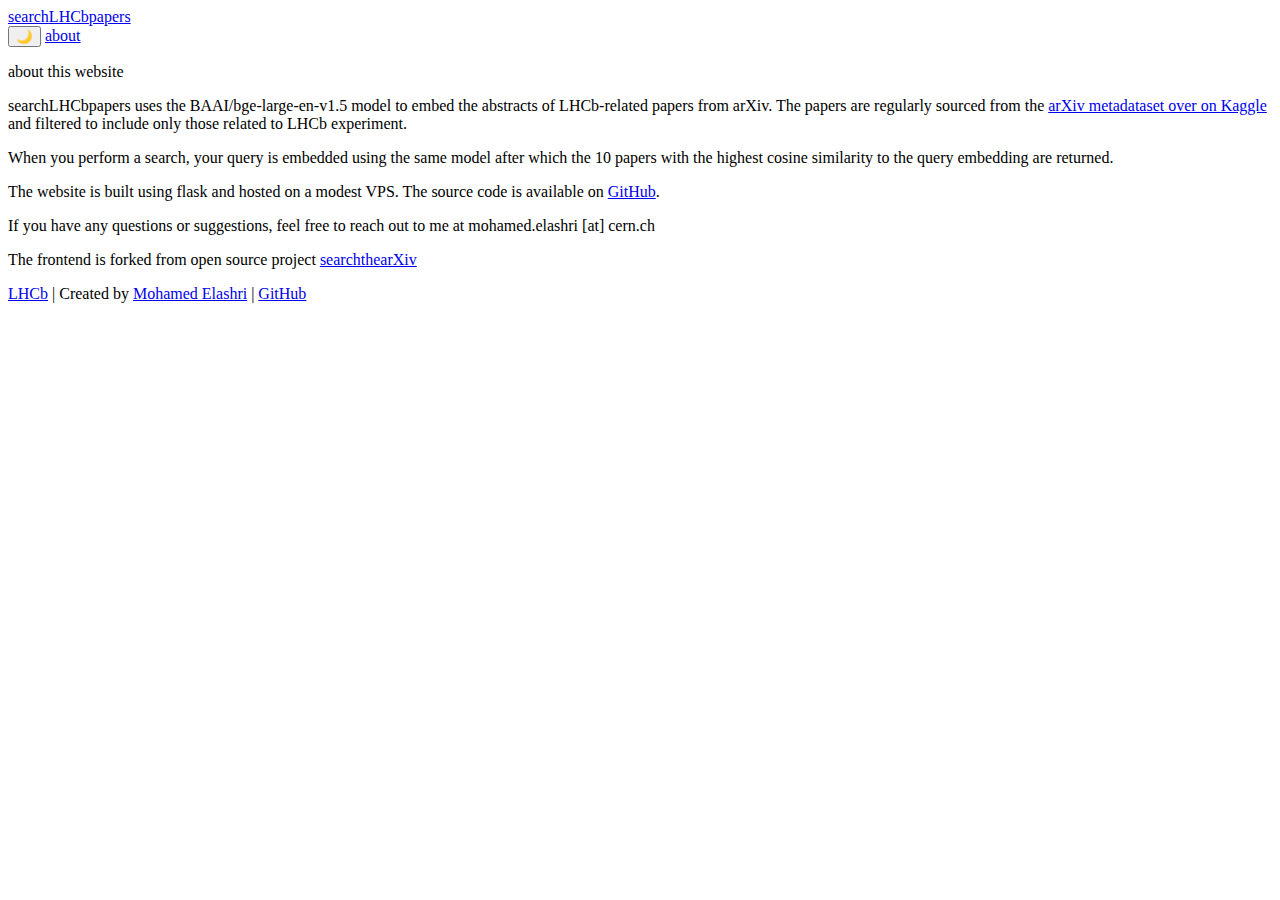
==== website/templates/about.html @ 529168d9 "Add initial website files including robots.txt, requirements, SVG icons, and about page" ====
<!DOCTYPE html>
<html lang="en">
    <head>
        <!-- Basic Meta Tags -->
        <meta charset="UTF-8">
        <meta http-equiv="Content-Type" content="text/html; charset=UTF-8">
        <meta name="viewport" content="width=device-width, initial-scale=1, viewport-fit=cover">
        
        <!-- Primary Meta Tags -->
        <title>About LHCb Papers Search | How Our Semantic Search Works</title>
        <meta name="title" content="About LHCb Papers Search | How Our Semantic Search Works">
        <meta name="description" content="Learn how LHCb Papers Search uses BAAI/bge-large-en-v1.5 model to provide semantic search capabilities for LHCb experiment research papers from arXiv.">
        <meta name="keywords" content="LHCb search, semantic search, BAAI/bge-large-en-v1.5, arxiv papers, CERN research, particle physics search">
        <meta name="author" content="Mohamed Elashri">
        <meta name="language" content="English">
        <meta name="robots" content="index, follow">
    
        <!-- Open Graph / Facebook -->
        <meta property="og:type" content="website">
        <meta property="og:url" content="https://lhcbfinder.net/about">
        <meta property="og:title" content="About LHCb Papers Search | How Our Semantic Search Works">
        <meta property="og:description" content="Learn how LHCb Papers Search uses BAAI/bge-large-en-v1.5 model to provide semantic search capabilities for LHCb experiment research papers from arXiv.">
        <meta property="og:image" content="https://lhcbfinder.net/static/favicon.png">
    
        <!-- Twitter -->
        <meta property="twitter:card" content="summary_large_image">
        <meta property="twitter:url" content="https://lhcbfinder.net/about">
        <meta property="twitter:title" content="About LHCb Papers Search | How Our Semantic Search Works">
        <meta property="twitter:description" content="Learn how LHCb Papers Search uses BAAI/bge-large-en-v1.5 model to provide semantic search capabilities for LHCb experiment research papers from arXiv.">
        <meta property="twitter:image" content="https://lhcbfinder.net/static/favicon.png">
    
        <!-- Canonical URL -->
        <link rel="canonical" href="https://lhcbfinder.net/about">
    
        <!-- Favicon -->
        <link rel="icon" type="image/x-icon" href="static/favicon.png">
    
        <!-- Stylesheets -->
        <link rel="stylesheet" type="text/css" href="static/styles.css">
        <link rel="preconnect" href="https://fonts.googleapis.com">
        <link rel="preconnect" href="https://fonts.gstatic.com" crossorigin>
        <link href="https://fonts.googleapis.com/css2?family=Roboto+Mono:wght@400;500&family=Roboto:wght@300;400;500&display=swap" rel="stylesheet">
    
        <!-- Scripts -->
        <script src="https://ajax.googleapis.com/ajax/libs/jquery/3.3.1/jquery.min.js" crossorigin="anonymous"></script>
        <script src="/static/script.js"></script>
    
        <!-- JSON-LD Structured Data -->
        <script type="application/ld+json">
        {
            "@context": "https://schema.org",
            "@type": "AboutPage",
            "name": "About LHCb Papers Search",
            "url": "https://lhcbfinder.net/about",
            "description": "Learn how LHCb Papers Search uses BAAI/bge-large-en-v1.5 model to provide semantic search capabilities for LHCb experiment research papers from arXiv.",
            "mainEntity": {
                "@type": "WebSite",
                "name": "LHCb Papers Search",
                "url": "https://lhcbfinder.net",
                "author": {
                    "@type": "Person",
                    "name": "Mohamed Elashri",
                    "url": "https://melashri.net"
                }
            }
        }
        </script>
    </head>

<body>
    <div id="header">
        <a id="logo" href="/">
            <span class="black">search</span><span class="gray">LHCb</span><span class="red">papers</span>
        </a>
        <div id="right_header">
            <button class="theme-toggle" onclick="toggleTheme()">
                <span class="theme-toggle-text">🌙</span>
            </button>
            <a class="header_link" href="about"><span class="black">about</span></a>
        </div>
    </div>
    <div id="container">
        <p id="about_title" class="black">about this website</p>
        <p class="about_text black"><span class="black">search</span><span class="gray">LHCb</span><span class="red">papers</span> uses the <span class="code">BAAI/bge-large-en-v1.5</span> model to embed the abstracts of LHCb-related papers from arXiv. The papers are regularly sourced from the <a href="https://www.kaggle.com/datasets/Cornell-University/arxiv" target="_blank">arXiv metadataset over on Kaggle</a> and filtered to include only those related to LHCb experiment.</p>
        <p class="about_text black">When you perform a search, your query is embedded using the same model after which the 10 papers with the highest cosine similarity to the query embedding are returned.</p>
        <p class="about_text black">The website is built using flask and hosted on a modest VPS. The source code is available on <a href="https://github.com/MohamedElashri/lhcb-search" target="_blank">GitHub</a>.</p>
        <p class="about_text black">If you have any questions or suggestions, feel free to reach out to me at mohamed.elashri [at] cern.ch </p>
        <p class="about_text black">The frontend is forked from open source project  <a href="https://github.com/augustwester/searchthearxiv" target="_blank">searchthearXiv</a></p>

    </div>
    <footer class="footer">
        <a href="https://lhcb.web.cern.ch/" target="_blank">LHCb</a>
        <span>|</span>
        <span>Created by <a href="https://melashri.net" target="_blank">Mohamed Elashri</a></span>
        <span>|</span>
        <a href="https://github.com/MohamedElashri/lhcbfinder" target="_blank">GitHub</a>
    </footer>
</body>
</html>
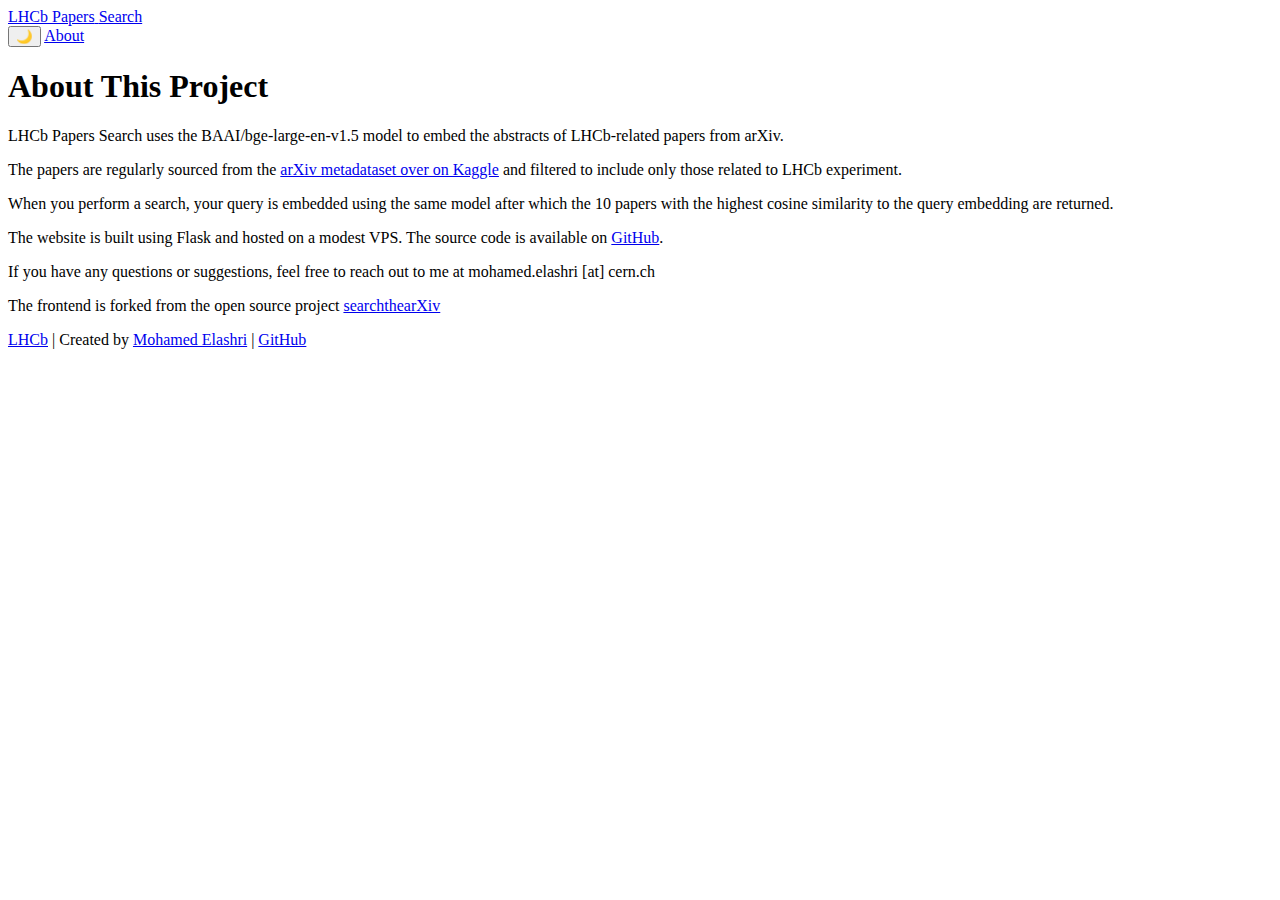
==== commit aa8f0922: "Refactor HTML structure in index.html and about.html for improved readability and styling" ====
--- a/website/templates/about.html
+++ b/website/templates/about.html
@@ -70,24 +70,56 @@
 <body>
     <div id="header">
         <a id="logo" href="/">
-            <span class="black">search</span><span class="gray">LHCb</span><span class="red">papers</span>
+            <span style="color: var(--cern-blue)">LHCb</span>
+            <span style="color: var(--cern-red)">Papers</span>
+            <span style="color: var(--text-color)">Search</span>
         </a>
         <div id="right_header">
             <button class="theme-toggle" onclick="toggleTheme()">
                 <span class="theme-toggle-text">🌙</span>
             </button>
-            <a class="header_link" href="about"><span class="black">about</span></a>
+            <a class="header_link" href="about">About</a>
         </div>
     </div>
     <div id="container">
-        <p id="about_title" class="black">about this website</p>
-        <p class="about_text black"><span class="black">search</span><span class="gray">LHCb</span><span class="red">papers</span> uses the <span class="code">BAAI/bge-large-en-v1.5</span> model to embed the abstracts of LHCb-related papers from arXiv. The papers are regularly sourced from the <a href="https://www.kaggle.com/datasets/Cornell-University/arxiv" target="_blank">arXiv metadataset over on Kaggle</a> and filtered to include only those related to LHCb experiment.</p>
-        <p class="about_text black">When you perform a search, your query is embedded using the same model after which the 10 papers with the highest cosine similarity to the query embedding are returned.</p>
-        <p class="about_text black">The website is built using flask and hosted on a modest VPS. The source code is available on <a href="https://github.com/MohamedElashri/lhcb-search" target="_blank">GitHub</a>.</p>
-        <p class="about_text black">If you have any questions or suggestions, feel free to reach out to me at mohamed.elashri [at] cern.ch </p>
-        <p class="about_text black">The frontend is forked from open source project  <a href="https://github.com/augustwester/searchthearxiv" target="_blank">searchthearXiv</a></p>
-
+        <h1 id="about_title">About This Project</h1>
+        
+        <div class="about-content">
+            <p class="about_text">
+                <span style="color: var(--cern-blue)">LHCb</span>
+                <span style="color: var(--cern-red)">Papers</span>
+                <span style="color: var(--text-color)">Search</span> 
+                uses the <span class="code">BAAI/bge-large-en-v1.5</span> model to embed the abstracts of LHCb-related papers from arXiv.
+            </p>
+            
+            <p class="about_text">
+                The papers are regularly sourced from the 
+                <a href="https://www.kaggle.com/datasets/Cornell-University/arxiv" target="_blank">arXiv metadataset over on Kaggle</a> 
+                and filtered to include only those related to LHCb experiment.
+            </p>
+            
+            <p class="about_text">
+                When you perform a search, your query is embedded using the same model after which the 10 papers 
+                with the highest cosine similarity to the query embedding are returned.
+            </p>
+            
+            <p class="about_text">
+                The website is built using Flask and hosted on a modest VPS. The source code is available on 
+                <a href="https://github.com/MohamedElashri/lhcbfinder" target="_blank">GitHub</a>.
+            </p>
+            
+            <p class="about_text">
+                If you have any questions or suggestions, feel free to reach out to me at 
+                mohamed.elashri [at] cern.ch
+            </p>
+            
+            <p class="about_text">
+                The frontend is forked from the open source project 
+                <a href="https://github.com/augustwester/searchthearxiv" target="_blank">searchthearXiv</a>
+            </p>
+        </div>
     </div>
+    
     <footer class="footer">
         <a href="https://lhcb.web.cern.ch/" target="_blank">LHCb</a>
         <span>|</span>
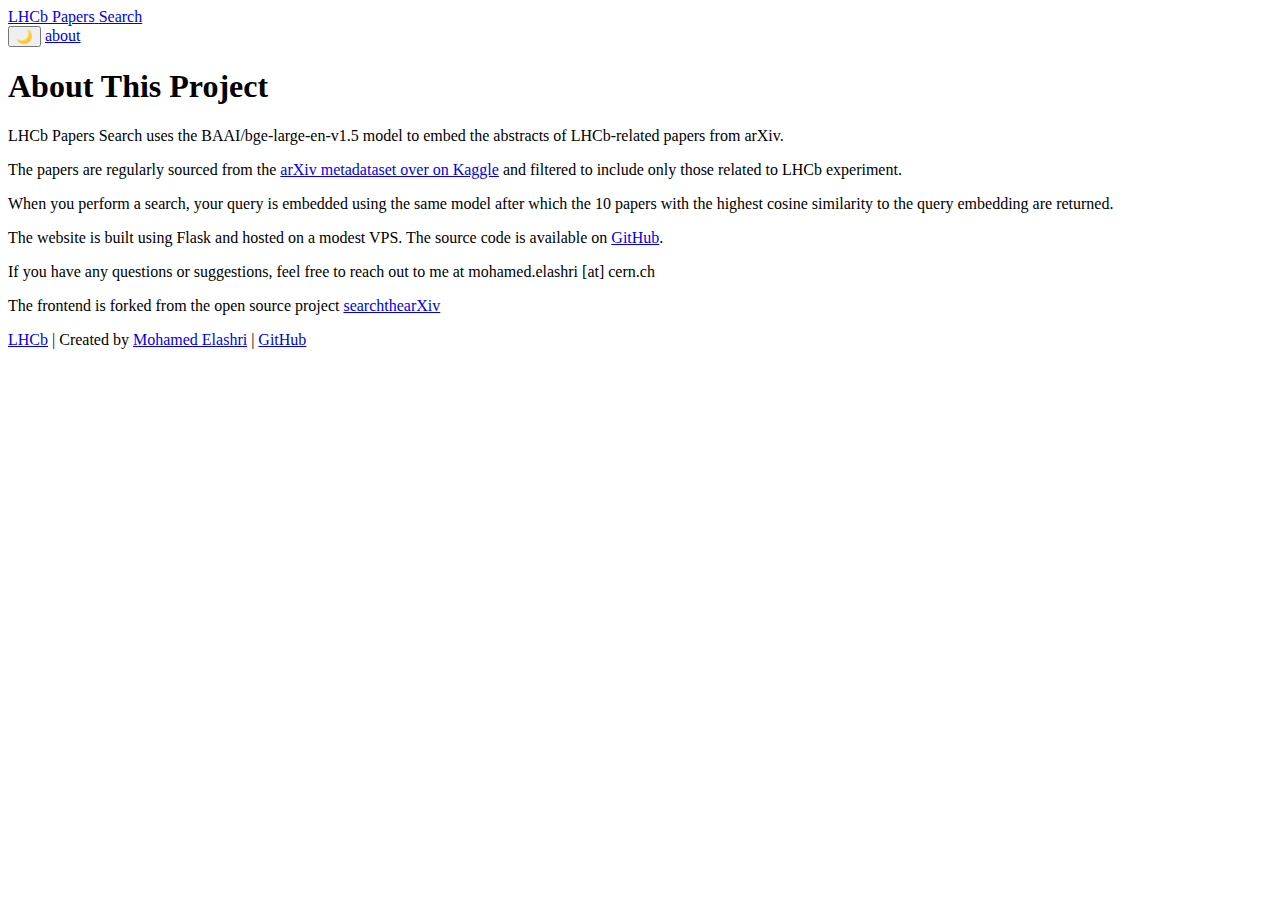
==== commit c21b0b68: "Update link text case and refine search placeholder for clarity" ====
--- a/website/templates/about.html
+++ b/website/templates/about.html
@@ -41,6 +41,15 @@
         <link rel="preconnect" href="https://fonts.gstatic.com" crossorigin>
         <link href="https://fonts.googleapis.com/css2?family=Roboto+Mono:wght@400;500&family=Roboto:wght@300;400;500&display=swap" rel="stylesheet">
     
+        <script>
+            // Apply theme immediately to prevent flash of wrong theme
+            (function() {
+                const savedTheme = localStorage.getItem('theme') || 
+                                 (window.matchMedia('(prefers-color-scheme: dark)').matches ? 'dark' : 'light');
+                document.documentElement.setAttribute('data-theme', savedTheme);
+            })();
+        </script>
+    
         <!-- Scripts -->
         <script src="https://ajax.googleapis.com/ajax/libs/jquery/3.3.1/jquery.min.js" crossorigin="anonymous"></script>
         <script src="/static/script.js"></script>
@@ -78,7 +87,7 @@
             <button class="theme-toggle" onclick="toggleTheme()">
                 <span class="theme-toggle-text">🌙</span>
             </button>
-            <a class="header_link" href="about">About</a>
+            <a class="header_link" href="about">about</a>
         </div>
     </div>
     <div id="container">
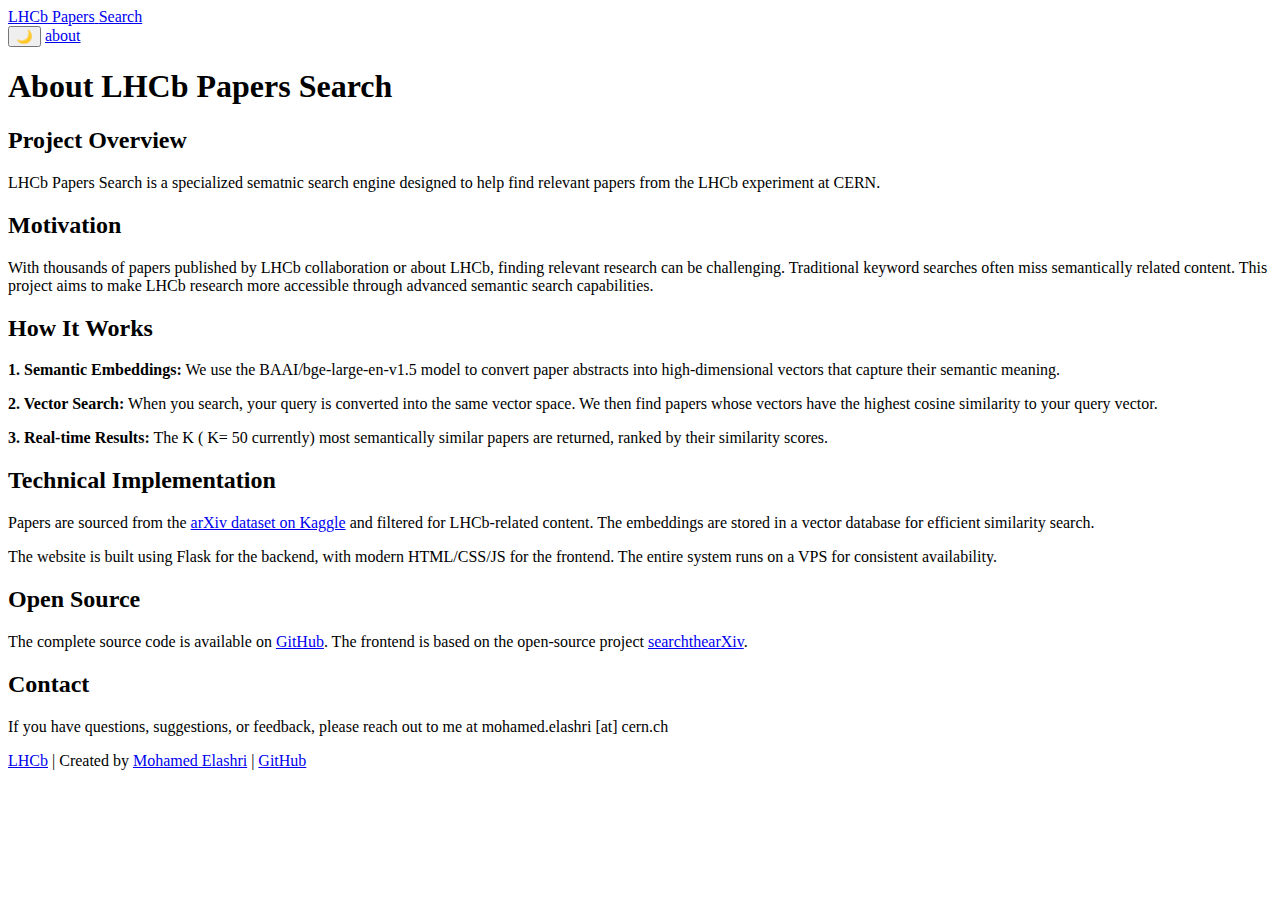
==== commit 6dbb40af: "Enhance About page layout and content for improved clarity and organization" ====
--- a/website/templates/about.html
+++ b/website/templates/about.html
@@ -91,41 +91,80 @@
         </div>
     </div>
     <div id="container">
-        <h1 id="about_title">About This Project</h1>
+        <h1 id="about_title">About LHCb Papers Search</h1>
         
         <div class="about-content">
-            <p class="about_text">
-                <span style="color: var(--cern-blue)">LHCb</span>
-                <span style="color: var(--cern-red)">Papers</span>
-                <span style="color: var(--text-color)">Search</span> 
-                uses the <span class="code">BAAI/bge-large-en-v1.5</span> model to embed the abstracts of LHCb-related papers from arXiv.
-            </p>
-            
-            <p class="about_text">
-                The papers are regularly sourced from the 
-                <a href="https://www.kaggle.com/datasets/Cornell-University/arxiv" target="_blank">arXiv metadataset over on Kaggle</a> 
-                and filtered to include only those related to LHCb experiment.
-            </p>
-            
-            <p class="about_text">
-                When you perform a search, your query is embedded using the same model after which the 10 papers 
-                with the highest cosine similarity to the query embedding are returned.
-            </p>
-            
-            <p class="about_text">
-                The website is built using Flask and hosted on a modest VPS. The source code is available on 
-                <a href="https://github.com/MohamedElashri/lhcbfinder" target="_blank">GitHub</a>.
-            </p>
-            
-            <p class="about_text">
-                If you have any questions or suggestions, feel free to reach out to me at 
-                mohamed.elashri [at] cern.ch
-            </p>
-            
-            <p class="about_text">
-                The frontend is forked from the open source project 
-                <a href="https://github.com/augustwester/searchthearxiv" target="_blank">searchthearXiv</a>
-            </p>
+            <!-- Project Overview -->
+            <section class="about-section">
+                <h2>Project Overview</h2>
+                <p class="about_text">
+                    <span style="color: var(--cern-blue)">LHCb</span>
+                    <span style="color: var(--cern-red)">Papers</span>
+                    <span style="color: var(--text-color)">Search</span> 
+                    is a specialized sematnic search engine designed to help find relevant papers from the LHCb experiment at CERN.
+                </p>
+            </section>
+
+            <!-- Motivation -->
+            <section class="about-section">
+                <h2>Motivation</h2>
+                <p class="about_text">
+                    With thousands of papers published by LHCb collaboration or about LHCb, finding relevant research can be challenging.
+                    Traditional keyword searches often miss semantically related content. This project aims to make LHCb research
+                    more accessible through advanced semantic search capabilities.
+                </p>
+            </section>
+
+            <!-- How It Works -->
+            <section class="about-section">
+                <h2>How It Works</h2>
+                <p class="about_text">
+                    <strong>1. Semantic Embeddings:</strong> We use the <span class="code">BAAI/bge-large-en-v1.5</span> model
+                    to convert paper abstracts into high-dimensional vectors that capture their semantic meaning.
+                </p>
+                <p class="about_text">
+                    <strong>2. Vector Search:</strong> When you search, your query is converted into the same vector space.
+                    We then find papers whose vectors have the highest cosine similarity to your query vector.
+                </p>
+                <p class="about_text">
+                    <strong>3. Real-time Results:</strong> The K ( K= 50 currently) most semantically similar papers are returned, ranked by
+                    their similarity scores.
+                </p>
+            </section>
+
+            <!-- Technical Details -->
+            <section class="about-section">
+                <h2>Technical Implementation</h2>
+                <p class="about_text">
+                    Papers are sourced from the 
+                    <a href="https://www.kaggle.com/datasets/Cornell-University/arxiv" target="_blank">arXiv dataset on Kaggle</a> 
+                    and filtered for LHCb-related content. The embeddings are stored in a vector database for efficient similarity search.
+                </p>
+                <p class="about_text">
+                    The website is built using Flask for the backend, with modern HTML/CSS/JS for the frontend. The entire system
+                    runs on a VPS for consistent availability.
+                </p>
+            </section>
+
+            <!-- Open Source -->
+            <section class="about-section">
+                <h2>Open Source</h2>
+                <p class="about_text">
+                    The complete source code is available on 
+                    <a href="https://github.com/MohamedElashri/lhcbfinder" target="_blank">GitHub</a>. 
+                    The frontend is based on the open-source project 
+                    <a href="https://github.com/augustwester/searchthearxiv" target="_blank">searchthearXiv</a>.
+                </p>
+            </section>
+
+            <!-- Contact -->
+            <section class="about-section">
+                <h2>Contact</h2>
+                <p class="about_text">
+                    If you have questions, suggestions, or feedback, please reach out to me at 
+                    mohamed.elashri [at] cern.ch
+                </p>
+            </section>
         </div>
     </div>
     
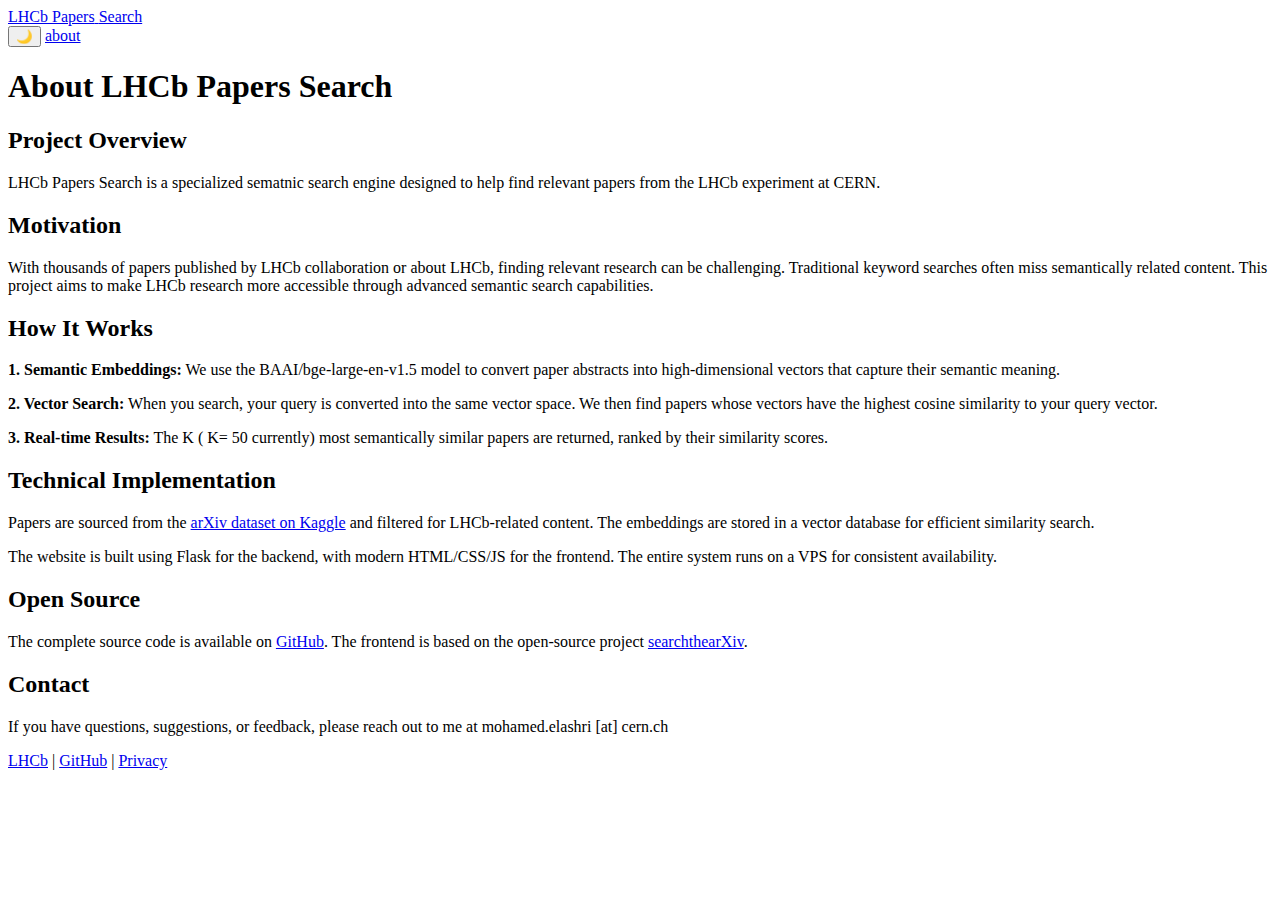
==== commit ef6d2132: "Remove created by and add Privacy Policy page" ====
--- a/website/templates/about.html
+++ b/website/templates/about.html
@@ -171,9 +171,9 @@
     <footer class="footer">
         <a href="https://lhcb.web.cern.ch/" target="_blank">LHCb</a>
         <span>|</span>
-        <span>Created by <a href="https://melashri.net" target="_blank">Mohamed Elashri</a></span>
+        <a href="https://github.com/MohamedElashri/lhcbfinder" target="_blank">GitHub</a>
         <span>|</span>
-        <a href="https://github.com/MohamedElashri/lhcbfinder" target="_blank">GitHub</a>
+        <a href="/privacy">Privacy</a>
     </footer>
 </body>
 </html>